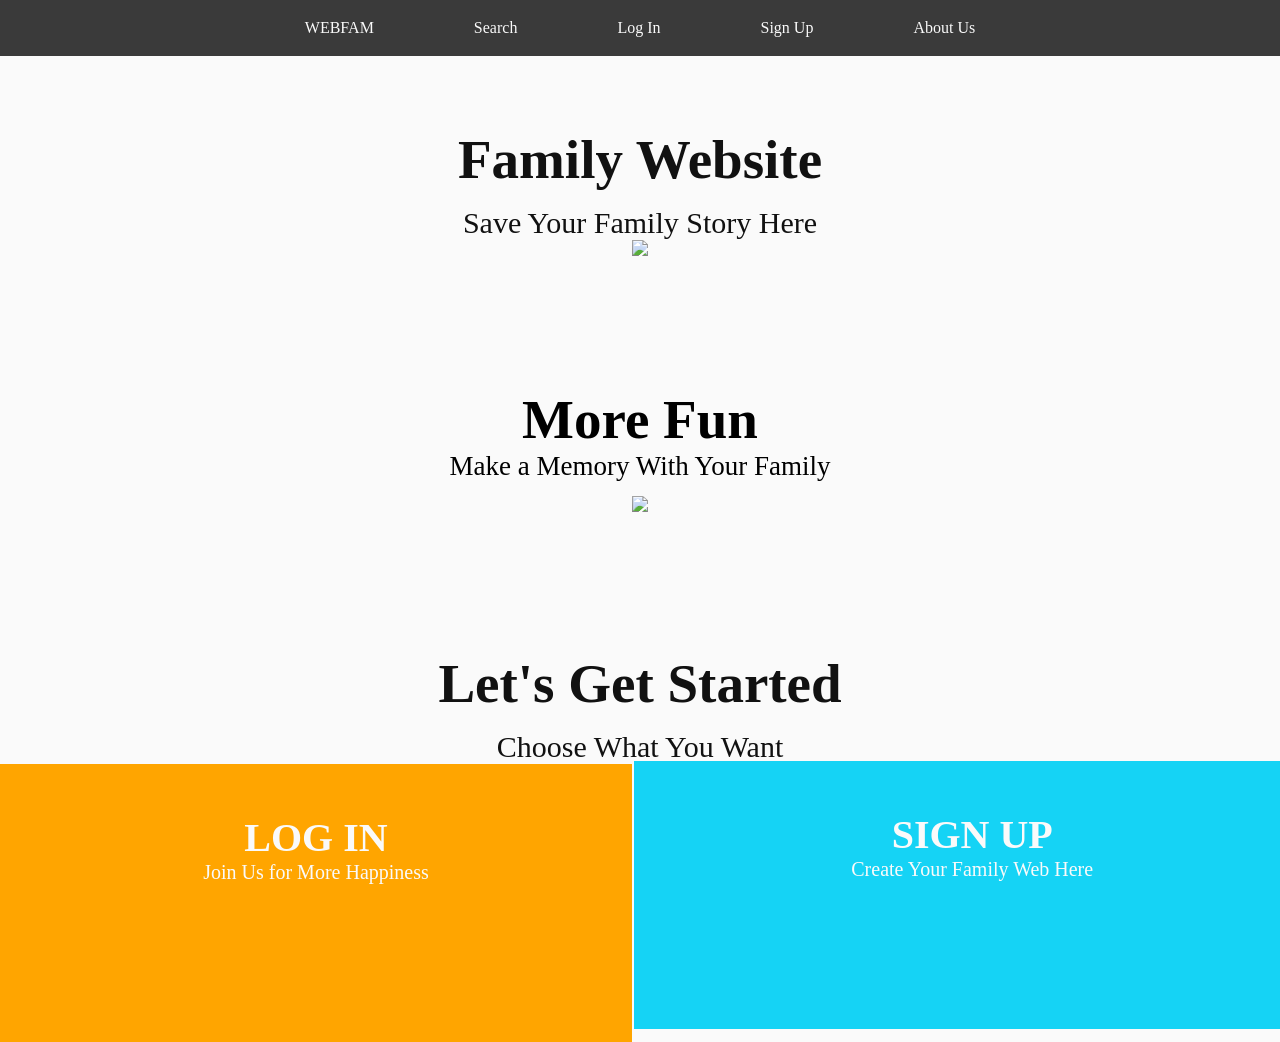
==== index.html @ d015f829 "index.html" ====
<!DOCTYPE html>
<html>
<head>
	<title>WEBFAM</title>
	<link rel="stylesheet" type="text/css" href="index.css">
</head>
<body>
	<div class="header">
		<div>
			<ul>
				<!-- <li>
					<img src="icons8-recent-actors-filled-100.png">
				</li>
			--><li>WEBFAM</li>
			<li>Search</li>
			<li>Log In</li>
			<li>Sign Up</li>
			<li>About Us</li>
		</ul>
	</div>
</div>

<div class="xcontainer">
	<div id="x">Family Website</div>
	<div id="xhello">Save Your Family Story Here</div>
	<div id="xpic">
		<img src="https://images.wallpaperscraft.com/image/family_boy_girl_mom_dad_80675_3840x2160.jpg">
	</div>
</div>
<div class="watchcontainer">
	<span id="imagination">More Fun</span>
	<div id="shopwatch">Make a Memory With Your Family</div>
	<div id="watch">
				<img src="http://wallpapers-and-backgrounds.net/wp-content/uploads/2016/06/family-4k-background_1.jpg">
		<div class="watchtext">
		</div>
	</div>
</div>
<div class="xcontainer2">
	<div id="x">Let's Get Started</div>
	<div id="xhello">Choose What You Want</div>
</div>
<div class="ycontainer">
	<div class="ycontainer1">
		<div class="headtext">LOG IN</div>
		<div class="subheadtext">Join Us for More Happiness</div>
		<div id="kidpic">
			<!-- <img src="https://wallpapercave.com/wp/dwjq65u.jpg"> -->
		</div>
	</div>
</div>
<div class="zcontainer">
	<div class="zcontainer1">
		<div class="headtext">SIGN UP</div>
		<div class="subheadtext">Create Your Family Web Here</div>
		<div id="kidpict">
			<!-- <img src=""> -->
		</div>
	</div>
</div>
</body>
</html>
---- index.css ----
@font-face {
	font-family: "Segoe UI";
	font-weight: 400;
	/*src:url("https://applesocial.s3.amazonaws.com/assets/styles/fonts/sanfrancisco/sanfranciscodisplay-regular-webfont.woff");*/
}

body {
	background-color: #FAFAFA;
	font-family: 'Segoe UI';
	margin: 0;
	padding: 0;
}

.header {
	display: grid;
	grid-template-columns: 1fr;
	background-color: #323232;
	opacity: .96;
	height: 3.5em;
	width: 100%;
	color: #FAFAFA;
	text-align: center;
	align-items: center;
	position: fixed;
}

ul {
	list-style-type: none:
	margin:0;
	padding: 0; 
}

li {
	padding-right: 3em;
	padding-left: 3em;
	display: inline;
}

li:hover {
	color: #959595;
}

/*.header > div > ul > li > img {
	align-items: left;
	width: 30px;
	padding-right: : 1em;
	padding-bottom: 3em;
}*/


.xcontainer {
	text-align: center;
	color: #111111;
	padding-top: 8em;
}

#x {
	font-size: 55px;
	font-weight: 600;
}

#x:hover {
	color: #959595;
}

#xhello {
	margin-top: .5em;
	font-size: 30px;
	font-weight: 500;
}

#xpic > img {
	max-width: 100%;
	height: auto;
}

.watchcontainer {
	text-align: center;
	margin-top: 8em;
	padding-bottom: 8em;
}

#watch > img {
	max-width: 100%;
	height: auto;
	opacity: 10;
}

#imagination {
	font-size: 55px;
	font-weight: 600;
}

#imagination:hover {
	color: #959595;
}

#shopwatch {
	font-size: 27px;
	font-weight: 500;
	padding-bottom: .5em;
}

/*.watchtext {
	padding-bottom: 5em;
}*/

.xcontainer2 {
	text-align: center;
	color: #111111;
	padding-top: .5em;
}

.ycontainer {
	display: grid;
	grid-template-columns: 1fr 1fr;
	grid-row-gap: 1em;
	grid-column-gap: 1em; 
}

.ycontainer1 {
	text-align: center;
	background-color: orange;
	color: #FAFAFA;
	padding-bottom: 25%;
}

#ycontainer1 {
	margin-top: 3em;
}

.headtext {
	font-size: 40px;
	font-weight: 700;
	padding-top: 1.25em;
}

.subheadtext {
	font-size: 20px;
	font-weight: 200;
}

#kidpic > img {
	margin-top: 3em;
	max-width: 50%;
	height: auto;
}

.zcontainer {
	display: grid;
	grid-template-columns: 1fr 1fr;
	grid-row-gap: 1em;
	grid-column-gap: 1em; 
	position: absolute;
	/*width: 500px;*/
	margin-left: 49.50%;
	left: 0;
	margin-top: -281px;

}

.zcontainer1 {
	text-align: center;
	background-color: #15D3F5;
	color: #FAFAFA;
	width: 280%;
	padding-bottom: 61.5%;
}

.zcontainer:hover {
	background-color: #F5BF15;
}
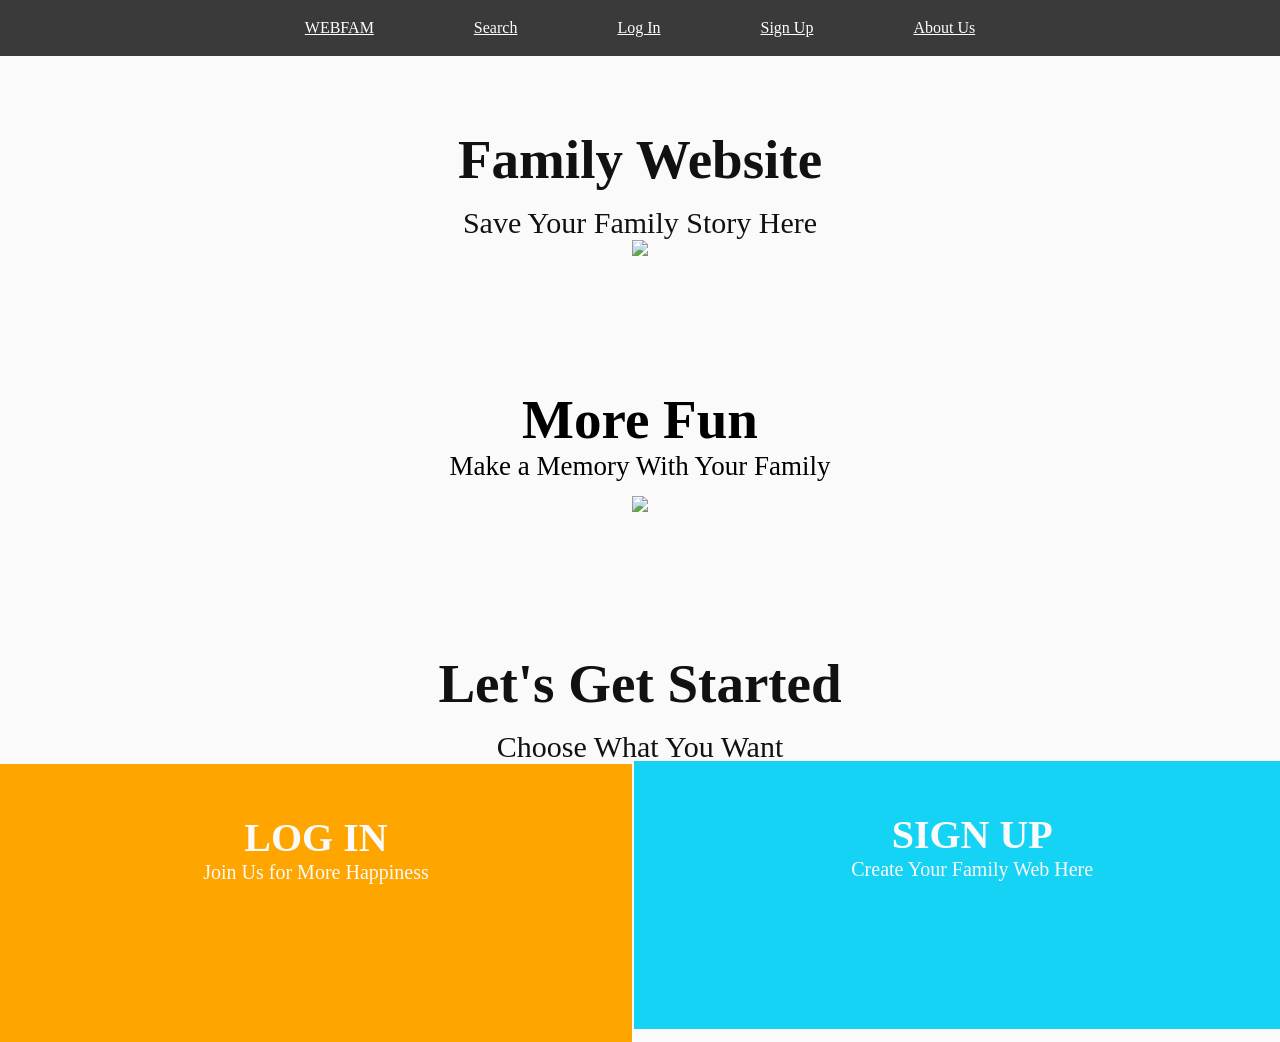
==== commit aff3a371: "Update index.html" ====
--- a/index.html
+++ b/index.html
@@ -11,12 +11,13 @@
 				<!-- <li>
 					<img src="icons8-recent-actors-filled-100.png">
 				</li>
-			--><li>WEBFAM</li>
-			<li>Search</li>
-			<li>Log In</li>
-			<li>Sign Up</li>
-			<li>About Us</li>
-		</ul>
+			-->
+			<li><a href="index.html" style="color: white">WEBFAM</a></li>
+			<li><a href="search.html" style="color: white; text-underline-position: none;">Search</a></li>
+			<li><a href="Log In.html" style="color: white;">Log In</a></li>
+			<li><a href="Sign Up.html" style="color: white;">Sign Up</a></li>
+			<li><a href="About Us.html" style="color: white;">About Us</a></li>
+			</ul>
 	</div>
 </div>
 
@@ -59,4 +60,4 @@
 	</div>
 </div>
 </body>
-</html>+</html>
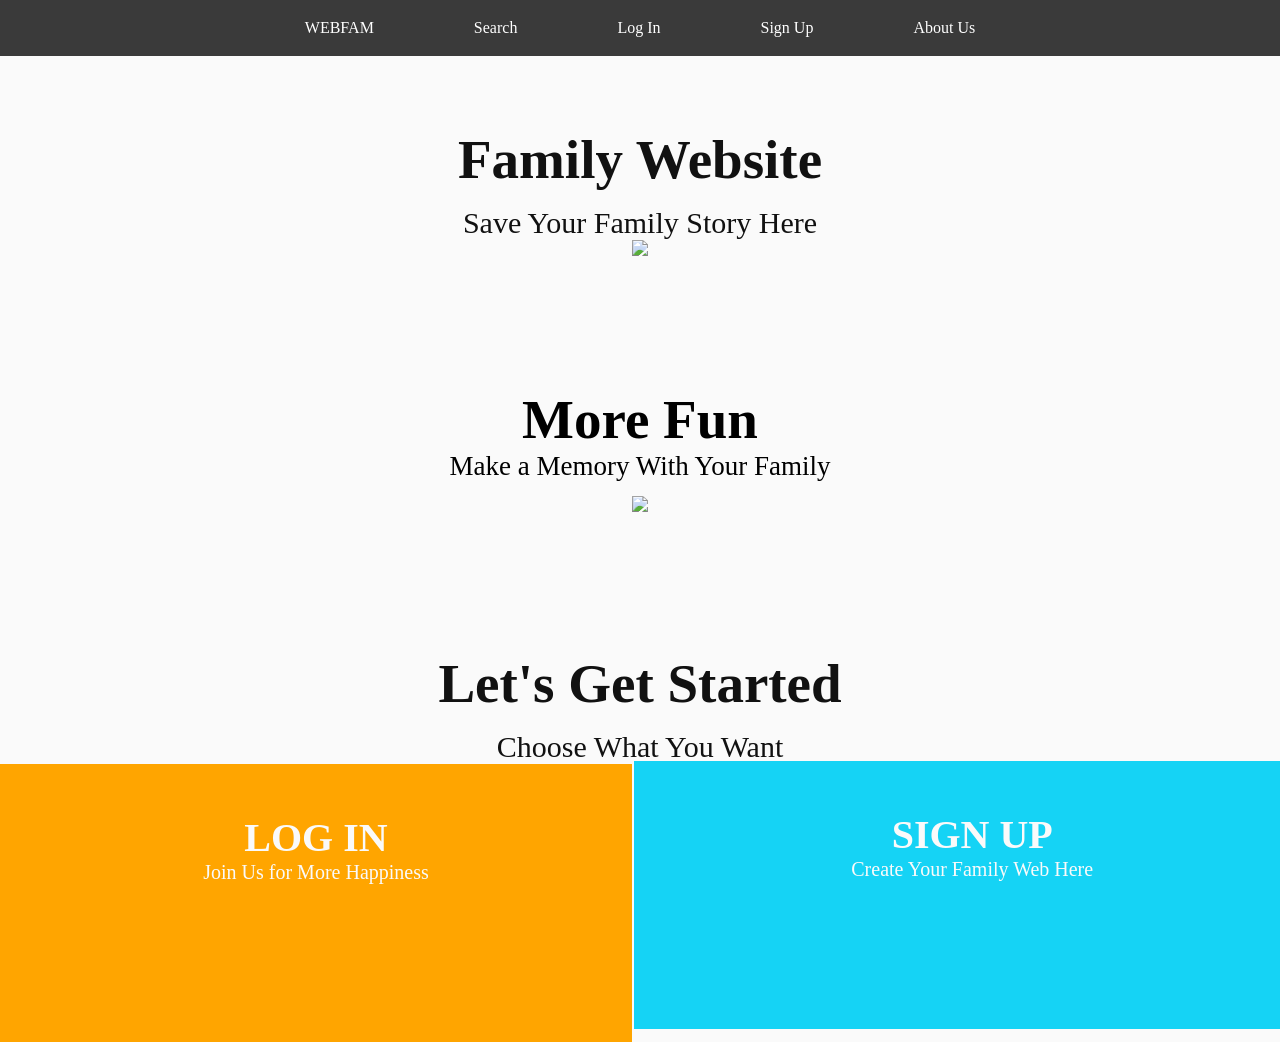
==== commit 717a23f4: "Update index.html" ====
--- a/index.html
+++ b/index.html
@@ -1,63 +1,62 @@
-<!DOCTYPE html>
-<html>
-<head>
-	<title>WEBFAM</title>
-	<link rel="stylesheet" type="text/css" href="index.css">
-</head>
-<body>
-	<div class="header">
-		<div>
-			<ul>
-				<!-- <li>
-					<img src="icons8-recent-actors-filled-100.png">
-				</li>
-			-->
-			<li><a href="index.html" style="color: white">WEBFAM</a></li>
-			<li><a href="search.html" style="color: white; text-underline-position: none;">Search</a></li>
-			<li><a href="Log In.html" style="color: white;">Log In</a></li>
-			<li><a href="Sign Up.html" style="color: white;">Sign Up</a></li>
-			<li><a href="About Us.html" style="color: white;">About Us</a></li>
-			</ul>
-	</div>
-</div>
-
-<div class="xcontainer">
-	<div id="x">Family Website</div>
-	<div id="xhello">Save Your Family Story Here</div>
-	<div id="xpic">
-		<img src="https://images.wallpaperscraft.com/image/family_boy_girl_mom_dad_80675_3840x2160.jpg">
-	</div>
-</div>
-<div class="watchcontainer">
-	<span id="imagination">More Fun</span>
-	<div id="shopwatch">Make a Memory With Your Family</div>
-	<div id="watch">
-				<img src="http://wallpapers-and-backgrounds.net/wp-content/uploads/2016/06/family-4k-background_1.jpg">
-		<div class="watchtext">
-		</div>
-	</div>
-</div>
-<div class="xcontainer2">
-	<div id="x">Let's Get Started</div>
-	<div id="xhello">Choose What You Want</div>
-</div>
-<div class="ycontainer">
-	<div class="ycontainer1">
-		<div class="headtext">LOG IN</div>
-		<div class="subheadtext">Join Us for More Happiness</div>
-		<div id="kidpic">
-			<!-- <img src="https://wallpapercave.com/wp/dwjq65u.jpg"> -->
-		</div>
-	</div>
-</div>
-<div class="zcontainer">
-	<div class="zcontainer1">
-		<div class="headtext">SIGN UP</div>
-		<div class="subheadtext">Create Your Family Web Here</div>
-		<div id="kidpict">
-			<!-- <img src=""> -->
-		</div>
-	</div>
-</div>
-</body>
-</html>
+<!DOCTYPE html>
+<html>
+<head>
+	<title>WEBFAM</title>
+	<link rel="stylesheet" type="text/css" href="index.css">
+</head>
+<body>
+	<div class="header">
+		<div>
+			<ul>
+				<!-- <li>
+					<img src="icons8-recent-actors-filled-100.png">
+				</li>
+			--><li><a class="a" href="index.html" style="color: white; text-decoration: none;">WEBFAM</a></li>
+			<li><a href="search.html" style="color: white; text-decoration: none;;">Search</a></li>
+			<li><a href="Log In.html" style="color: white; text-decoration: none;">Log In</a></li>
+			<li><a href="Sign Up.html" style="color: white; text-decoration: none;">Sign Up</a></li>
+			<li><a href="About Us.html" style="color: white; text-decoration: none;">About Us</a></li>
+		</ul>
+	</div>
+</div>
+
+<div class="xcontainer">
+	<div id="x">Family Website</div>
+	<div id="xhello">Save Your Family Story Here</div>
+	<div id="xpic">
+		<img src="https://images.wallpaperscraft.com/image/family_boy_girl_mom_dad_80675_3840x2160.jpg">
+	</div>
+</div>
+<div class="watchcontainer">
+	<span id="imagination">More Fun</span>
+	<div id="shopwatch">Make a Memory With Your Family</div>
+	<div id="watch">
+				<img src="http://wallpapers-and-backgrounds.net/wp-content/uploads/2016/06/family-4k-background_1.jpg">
+		<div class="watchtext">
+		</div>
+	</div>
+</div>
+<div class="xcontainer2">
+	<div id="x">Let's Get Started</div>
+	<div id="xhello">Choose What You Want</div>
+</div>
+<div class="ycontainer">
+	<div class="ycontainer1">
+		<div class="headtext">LOG IN</div>
+		<div class="subheadtext">Join Us for More Happiness</div>
+		<div id="kidpic">
+			<!-- <img src="https://wallpapercave.com/wp/dwjq65u.jpg"> -->
+		</div>
+	</div>
+</div>
+<div class="zcontainer">
+	<div class="zcontainer1">
+		<div class="headtext">SIGN UP</div>
+		<div class="subheadtext">Create Your Family Web Here</div>
+		<div id="kidpict">
+			<!-- <img src=""> -->
+		</div>
+	</div>
+</div>
+</body>
+</html>
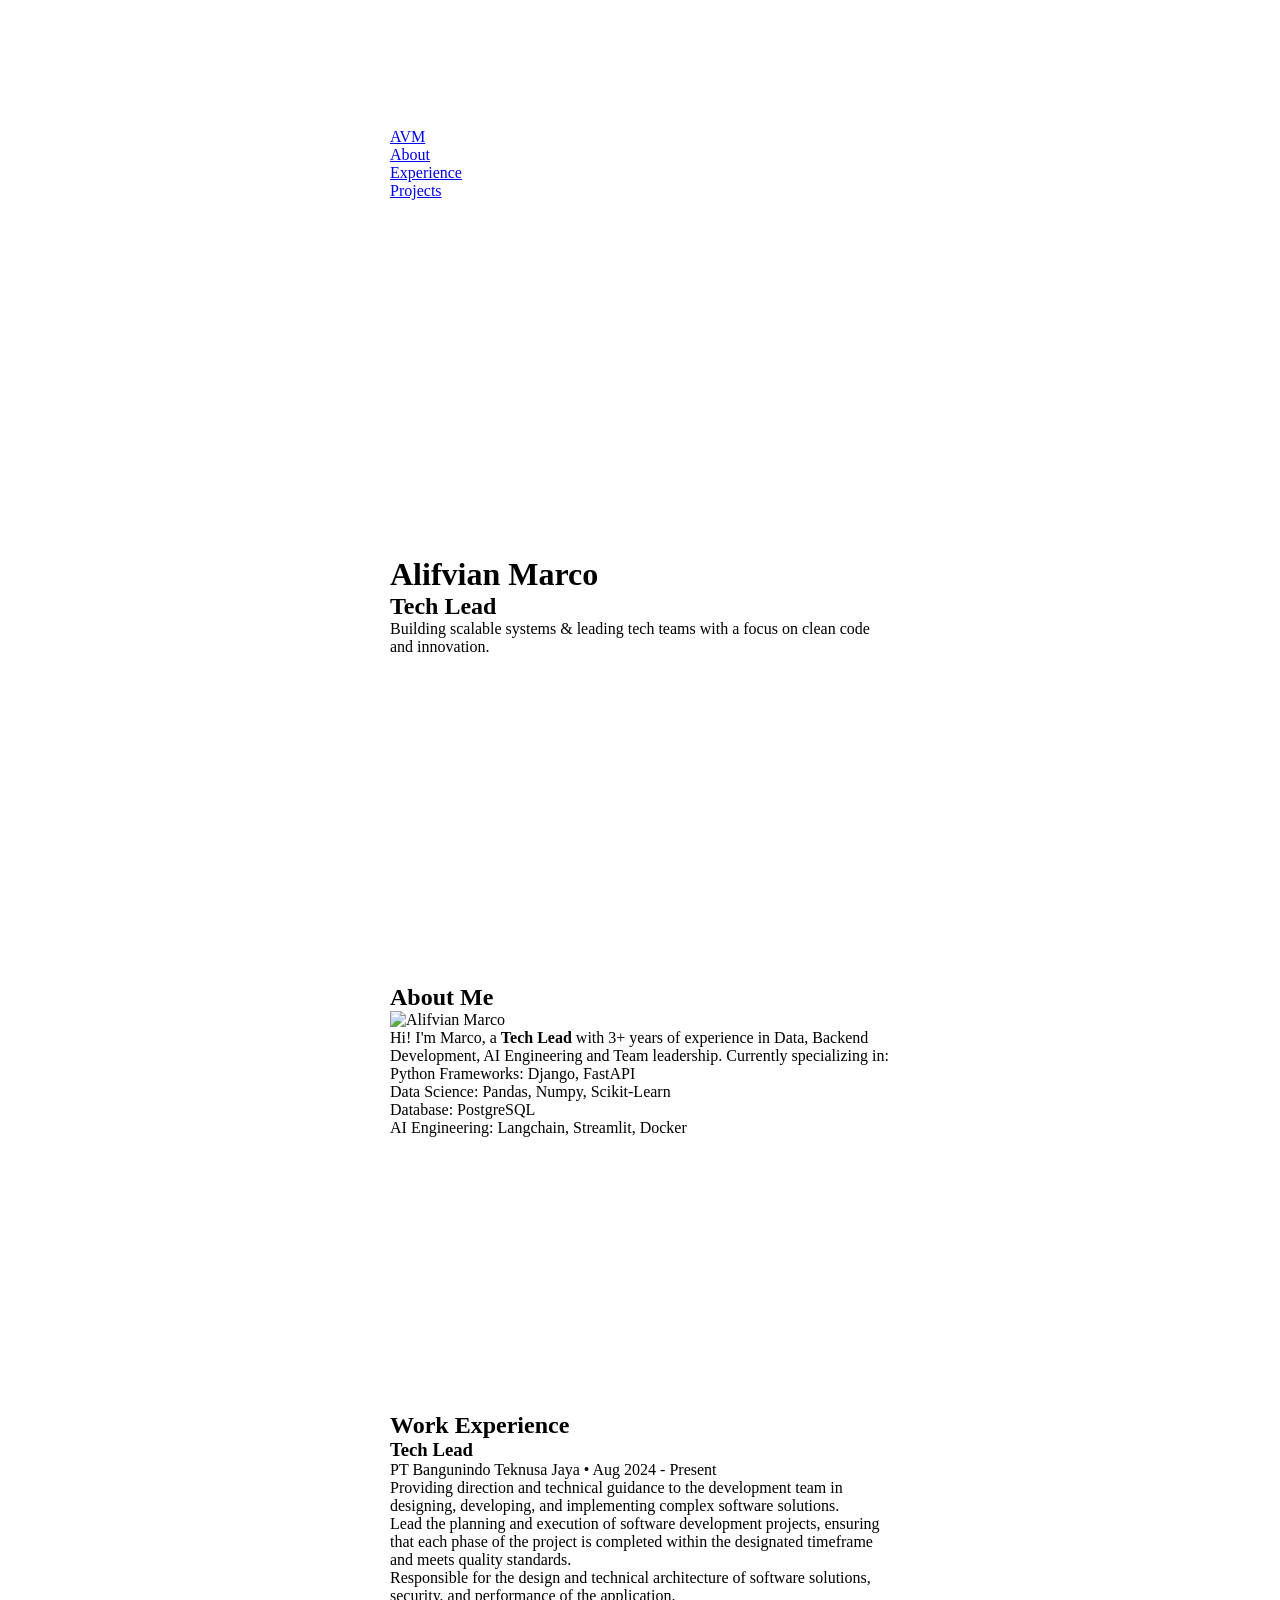
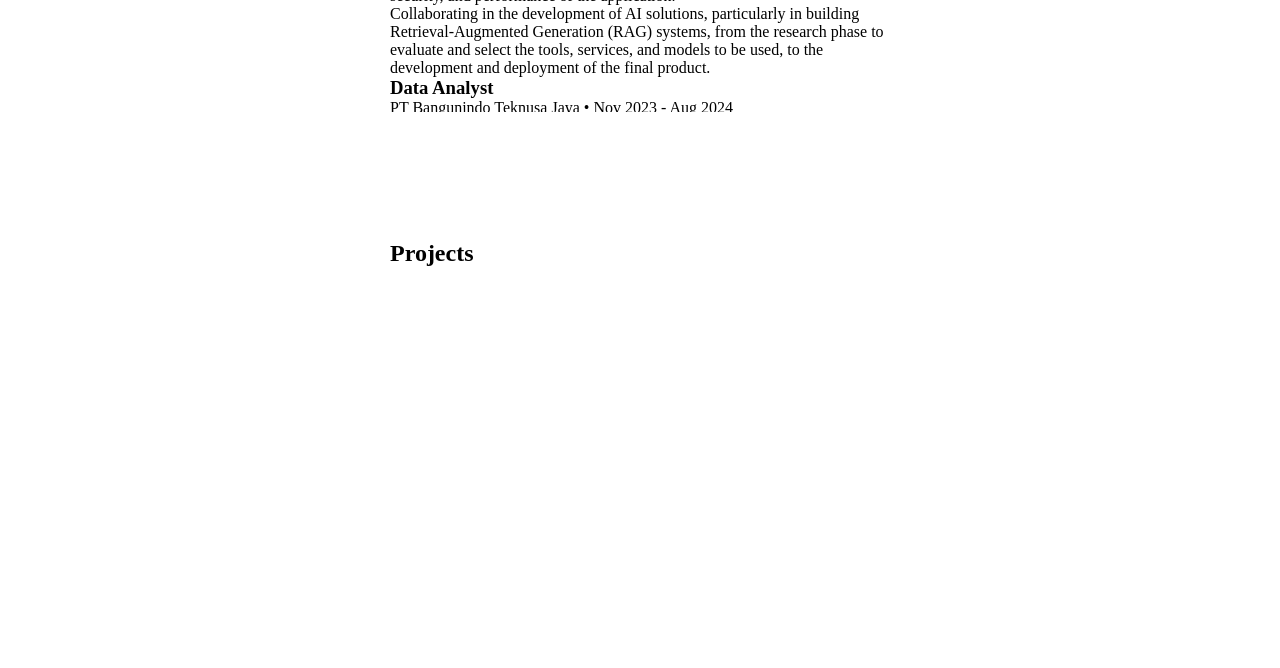
==== commit 92d60efd: "first commit" ====
--- a/index.html
+++ b/index.html
@@ -1,62 +1,112 @@
-<!DOCTYPE html>
-<html>
-<head>
-	<title>WEBFAM</title>
-	<link rel="stylesheet" type="text/css" href="index.css">
-</head>
-<body>
-	<div class="header">
-		<div>
-			<ul>
-				<!-- <li>
-					<img src="icons8-recent-actors-filled-100.png">
-				</li>
-			--><li><a class="a" href="index.html" style="color: white; text-decoration: none;">WEBFAM</a></li>
-			<li><a href="search.html" style="color: white; text-decoration: none;;">Search</a></li>
-			<li><a href="Log In.html" style="color: white; text-decoration: none;">Log In</a></li>
-			<li><a href="Sign Up.html" style="color: white; text-decoration: none;">Sign Up</a></li>
-			<li><a href="About Us.html" style="color: white; text-decoration: none;">About Us</a></li>
-		</ul>
-	</div>
-</div>
-
-<div class="xcontainer">
-	<div id="x">Family Website</div>
-	<div id="xhello">Save Your Family Story Here</div>
-	<div id="xpic">
-		<img src="https://images.wallpaperscraft.com/image/family_boy_girl_mom_dad_80675_3840x2160.jpg">
-	</div>
-</div>
-<div class="watchcontainer">
-	<span id="imagination">More Fun</span>
-	<div id="shopwatch">Make a Memory With Your Family</div>
-	<div id="watch">
-				<img src="http://wallpapers-and-backgrounds.net/wp-content/uploads/2016/06/family-4k-background_1.jpg">
-		<div class="watchtext">
-		</div>
-	</div>
-</div>
-<div class="xcontainer2">
-	<div id="x">Let's Get Started</div>
-	<div id="xhello">Choose What You Want</div>
-</div>
-<div class="ycontainer">
-	<div class="ycontainer1">
-		<div class="headtext">LOG IN</div>
-		<div class="subheadtext">Join Us for More Happiness</div>
-		<div id="kidpic">
-			<!-- <img src="https://wallpapercave.com/wp/dwjq65u.jpg"> -->
-		</div>
-	</div>
-</div>
-<div class="zcontainer">
-	<div class="zcontainer1">
-		<div class="headtext">SIGN UP</div>
-		<div class="subheadtext">Create Your Family Web Here</div>
-		<div id="kidpict">
-			<!-- <img src=""> -->
-		</div>
-	</div>
-</div>
-</body>
-</html>
+<!DOCTYPE html>
+<html lang="en">
+<head>
+  <meta charset="UTF-8">
+  <meta name="viewport" content="width=device-width, initial-scale=1.0">
+  <title>Alifvian Marco - Tech Lead</title>
+  <link rel="stylesheet" href="style.css">
+  <link rel="stylesheet" href="https://cdnjs.cloudflare.com/ajax/libs/font-awesome/6.4.0/css/all.min.css">
+</head>
+<body>
+  <!-- Navigation -->
+  <nav>
+    <div class="container">
+      <a href="#" class="logo">AVM</a>
+      <ul>
+        <li><a href="#about">About</a></li>
+        <li><a href="#work">Experience</a></li>
+        <li><a href="#projects">Projects</a></li>
+      </ul>
+    </div>
+  </nav>
+
+  <!-- Hero Section -->
+  <header>
+    <div class="container">
+      <h1><span class="gradient-text">Alifvian Marco</span></h1>
+      <h2>Tech Lead</h2>
+      <p>Building scalable systems & leading tech teams with a focus on clean code and innovation.</p>
+    </div>
+  </header>
+
+  <!-- About Me -->
+  <section id="about" class="section">
+    <div class="container">
+      <h2 class="section-title">About Me</h2>
+      <div class="about-grid">
+        <img src="assets/foto-profil.jpg" alt="Alifvian Marco" class="profile-img">
+        <div class="about-content">
+          <p>Hi! I'm Marco, a <strong>Tech Lead</strong> with 3+ years of experience in Data, Backend Development, AI Engineering and Team leadership. Currently specializing in:</p>
+          <ul class="skills-list">
+            <li>Python Frameworks: Django, FastAPI</li>
+            <li>Data Science: Pandas, Numpy, Scikit-Learn</li>
+            <li>Database: PostgreSQL</li>
+            <li>AI Engineering: Langchain, Streamlit, Docker</li>
+          </ul>
+        </div>
+      </div>
+    </div>
+  </section>
+
+  <!-- Work Experience -->
+  <section id="work" class="section">
+    <div class="container">
+      <h2 class="section-title">Work Experience</h2>
+      <div class="timeline">
+        <div class="timeline-item">
+          <h3>Tech Lead</h3>
+          <p class="company">PT Bangunindo Teknusa Jaya • Aug 2024 - Present</p>
+          <ul>
+            <li>Providing direction and technical guidance to the development team in designing, developing, and implementing complex software solutions.</li>
+            <li>Lead the planning and execution of software development projects, ensuring that each phase of the project is completed within the designated timeframe and meets quality standards.
+</li>
+            <li>Responsible for the design and technical architecture of software solutions, security, and performance of the application.</li>
+            <li>Collaborating in the development of AI solutions, particularly in building Retrieval-Augmented Generation (RAG) systems, from the research phase to evaluate and select the tools, services, and models to be used, to the development and deployment of the final product.</li>
+          </ul>
+        </div>
+        <div class="timeline-item">
+          <h3>Data Analyst</h3>
+          <p class="company">PT Bangunindo Teknusa Jaya • Nov 2023 - Aug 2024</p>
+          <ul>
+            <li>Developed a comprehensive dashboard to monitor server resources, including CPU, memory, and disk usage. Utilized data visualization tools to provide real-time insights and ensure optimal server performance.</li>
+            <li>Assisted in developing machine learning pipelines for various use cases, including classification, statistical modeling, and large language models (LLMs).</li>
+            <li>Developed LLM to assist work in querying to speed up work in the field of data retrieval.</li>
+          </ul>
+        </div>
+        <div class="timeline-item">
+          <h3>Business Inteligence Analyst</h3>
+          <p class="company">Lion Parcel • Feb 2023 - Nov 2023</p>
+          <ul>
+            <li>Collect the necessary data for all users for the smooth running of their work.</li>
+            <li>Participate in the process of analyzing data where the results of the analysis will be used for the company's business interests.</li>
+            <li>Build a dashboard to make it easier for users to see how the condition of the analysis results in realtime.</li>
+            <li>Build time series analysis for collect more information about what strategy the can be make for the future.</li>
+          </ul>
+        </div>
+        <div class="timeline-item">
+          <h3>Software Developer and Data Scientist</h3>
+          <p class="company">Lion Parcel • Feb 2022 - Feb 2022</p>
+          <ul>
+            <li>Making ML workflow for new feature on NSW State Library using MLFlow</li>
+            <li>Implemented Object Detection for tagging feature on NSW State Library using YOLOv6 PyTorch</li>
+            <li>Build NLP solution like text generation and text summarization for project using transformers BERT</li>
+            <li>Create data pipeline from creating the data like excels then go to Microsoft Azure Data Factories and process it so that data can be presented using power BI easily and in real time.</li>
+          </ul>
+        </div>
+      </div>
+    </div>
+  </section>
+
+  <!-- GitHub Projects -->
+  <section id="projects" class="section">
+    <div class="container">
+      <h2 class="section-title">Projects</h2>
+      <div class="projects-grid" id="github-projects">
+        <!-- Loaded via JavaScript -->
+      </div>
+    </div>
+  </section>
+
+  <script src="script.js"></script>
+</body>
+</html>
--- a/style.css
+++ b/style.css
@@ -0,0 +1,131 @@
+ /* CSS Resets */
+* {
+ padding:0;
+ margin:0;
+}
+img {
+ max-width: 50%;
+ height: auto;
+}
+ul,ol {
+ list-style-type: none;
+}
+/* end css reset */
+
+.container { /* posisikan letak slidernya */
+ margin:10% auto;
+ position: relative;
+ overflow: hidden;
+}
+.container, ul.slide li img{
+ width:500px; /* Sesuaikan sendiri */
+ height: 300px;  /* Sesuaikan sendiri */
+}
+
+
+ul.slide {
+ position: absolute;
+ display: block;
+ width:300%;  /* <-- Angka 3 Bergantung pada jumlah slide */
+}
+
+.caption { /* styling untuk deskripsi setiap slide */
+ position: absolute;
+ background-color: rgba(0,0,0,0.5);
+ bottom:0;
+ padding:10px;
+ color:#fff;
+ left: 0;
+ right: 0;
+}
+
+/* Yang membuatnya jadi slider */
+ ul.slide li {
+    display: inline-block;
+    float: left;
+    -webkit-box-sizing:border-box;
+    -moz-box-sizing:border-box;
+    ox-sizing:border-box;
+    -webkit-transition: -webkit-transform 2000ms;
+    -moz-transition: -moz-transform 2000ms;
+    transition: -webkit-transform 2000ms, transform 2000ms;
+ }
+ ul.slide li.slide-1 {
+  left: 0%;
+ }
+ ul.slide li.slide-2 {
+  left: 100%;
+ }
+ ul.slide li.slide-3 {
+  left: 200%;
+ }
+ #nav-1:checked ~ ul.slide li{
+   -webkit-transform: translateX(0%);
+  -moz-transform: translateX(0%);
+   transform: translateX(0%);
+ }
+ #nav-2:checked ~ ul.slide li{
+   -webkit-transform: translateX(-100%);
+   -moz-transform: translateX(-100%);
+  transform: translateX(-100%);
+ }
+ #nav-3:checked ~ ul.slide li {
+   -webkit-transform: translateX(-200%);
+   -moz-transform: translateX(-200%);
+   transform: translateX(-200%);
+ }
+/* End, yang membuatnya jadi slider */
+
+
+/* Navigator */
+
+.radio-nav { /* menghilangkan radio button */
+ display: none;
+}
+ 
+ /* styling untuk tombol next dan previous slide */
+ .nav-arrow {
+  position: absolute;
+  top:45%;
+  width:50px;
+  height: 50px;
+ }
+ .nav-next {
+  right:10px;
+ }
+ .nav-prev {
+  left:10px;
+ }
+ .nav-arrow label {
+  -webkit-transition:all 0.3s;
+  -moz-transition:all 0.3s;
+  transition:all 0.3s;
+  background-color: rgba(0,0,0,0.3);
+  color: #fff;
+  border-radius: 50%;
+  display: block;
+  position: absolute;
+  padding:15px 20px;
+  cursor: pointer;
+  z-index: 1;
+  opacity: 0;
+  font-weight: bold;
+  line-height: 1;
+ }
+ .container:hover .nav-arrow label{
+  background-color: rgba(0,0,0,0.7);
+ }
+ /* end styling untuk tombol next dan previous slide */
+ /*Setiap slide mempunya tombol prev dan next-nya masing-masing. Nah, tampilkan tombol yang tepat dengan kode dibawah ini*/ 
+ #nav-1:checked ~ .nav-prev label.nav-3,
+ #nav-1:checked ~ .nav-next label.nav-2,
+ #nav-2:checked ~ .nav-prev label.nav-1,
+ #nav-2:checked ~ .nav-next label.nav-3,
+ #nav-3:checked ~ .nav-prev label.nav-2,
+ #nav-3:checked ~ .nav-next label.nav-1 {
+  z-index: 2;
+  opacity: 1;
+ }
+ /* end */
+
+/* Navigator */
